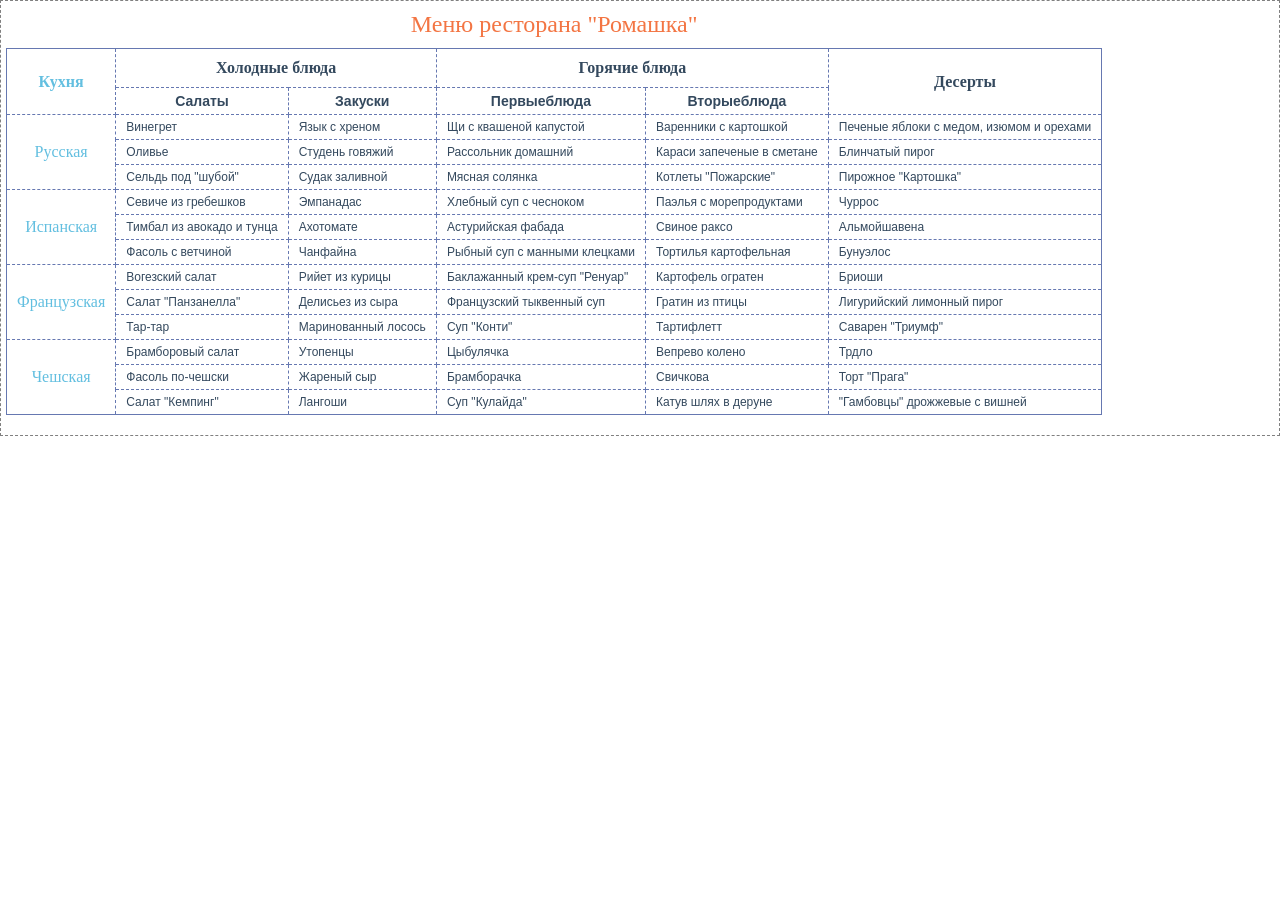
==== index.html @ 962f7164 "first commit" ====
<!DOCTYPE html>
<html>
    <head>
         <meta charset="utf-8">
        <title>PR_3 (3)</title>
         <link rel="stylesheet" href="style.css">
    </head>
    <body>
<table>
<caption>Меню ресторана "Ромашка"</caption>
<tr>
<th rowspan="2"  class="name">Кухня</th>
<th colspan="2">Холодные блюда</th>
<th colspan="2">Горячие блюда</th>
<th rowspan="2">Десерты</th>
</tr>
<tr>
<td class="first">Салаты</td>
<td class="first">Закуски</td>
<td class="first">Первыеблюда</td>
<td class="first">Вторыеблюда</td>
</tr>
<tr>
<td rowspan="3" class="name">Русская</td>
<td>Винегрет</td>
<td>Язык с хреном</td>
<td>Щи с квашеной капустой</td>
<td>Варенники с картошкой</td>
<td>Печеные яблоки с медом, изюмом и орехами</td>
</tr>
<tr>
<td>Оливье</td>
<td>Студень говяжий</td>
<td>Рассольник домашний</td>
<td>Караси запеченые в сметане</td>
<td>Блинчатый пирог</td>
</tr>
<tr>
<td>Сельдь под "шубой"</td>
<td>Судак заливной</td>
<td>Мясная солянка</td>
<td>Котлеты "Пожарские"</td>
<td>Пирожное "Картошка"</td>
</tr>
<tr>
<td rowspan="3" class="name">Испанская</td>
<td>Севиче из гребешков</td>
<td>Эмпанадас</td>
<td>Хлебный суп с чесноком</td>
<td>Паэлья с морепродуктами</td>
<td>Чуррос</td>
</tr>
<tr>
<td>Тимбал из авокадо и тунца</td>
<td>Ахотомате</td>
<td>Астурийская фабада</td>
<td>Свиное раксо</td>
<td>Альмойшавена</td>
</tr>
<tr>
<td>Фасоль с ветчиной</td>
<td>Чанфайна</td>
<td>Рыбный суп с манными клецками </td>
<td>Тортилья картофельная</td>
<td>Бунуэлос</td>
</tr>
<tr>
<td rowspan="3" class="name">Французская</td>
<td>Вогезский салат</td>
<td>Рийет из курицы</td>
<td>Баклажанный крем-суп "Ренуар"</td>
<td>Картофель огратен</td>
<td>Бриоши</td>
</tr>
<tr>
<td>Салат "Панзанелла"</td>
<td>Делисьез из сыра</td>
<td>Французский тыквенный суп</td>
<td>Гратин из птицы</td>
<td>Лигурийский лимонный пирог</td>
</tr>
<tr>
<td>Тар-тар</td>
<td>Маринованный лосось</td>
<td>Суп "Конти"</td>
<td>Тартифлетт</td>
<td>Саварен "Триумф"</td>
</tr>
<tr>
<td rowspan="3" class="name">Чешская</td>
<td>Брамборовый салат</td>
<td>Утопенцы</td>
<td>Цыбулячка</td>
<td>Вепрево колено</td>
<td>Трдло</td>
</tr>
<tr>
<td>Фасоль по-чешски</td>
<td>Жареный сыр</td>
<td>Брамборачка</td>
<td>Свичкова</td>
<td>Торт "Прага"</td>
</tr>
<tr>
<td>Салат "Кемпинг"</td>
<td>Лангоши</td>
<td>Суп "Кулайда"</td>
<td>Катув шлях в деруне</td>
<td>"Гамбовцы" дрожжевые с вишней</td>
</tr>
</table>
    </body>
</html>
---- style.css ----
body {margin:0;
padding: 0 5px;
border:1px dashed grey;
}
table {
border-collapse:collapse; 
font-size:12px;
border: 1px solid #6678b1;
margin-bottom:20px}
th {
font-family: 'Lobster', cursive;
padding:10px; 
font-size:16px;
color:#34495e;
border: 1px dashed #6678b1;}
td {
font-family: 'Ubuntu', sans-serif; 
padding:5px 10px;
border: 1px dashed #6678b1;
color:#34495e;}
caption {
font-family: 'Lobster', cursive;
font-size:24px;
padding:10px; 
color:#f37543;
 }
.first {
font-size:14px;
font-weight:bold;
text-align:center;
}
.name {
font-family: 'Lobster', cursive; 
font-size:16px;
color:#63bfe0; 
text-align:center;
}
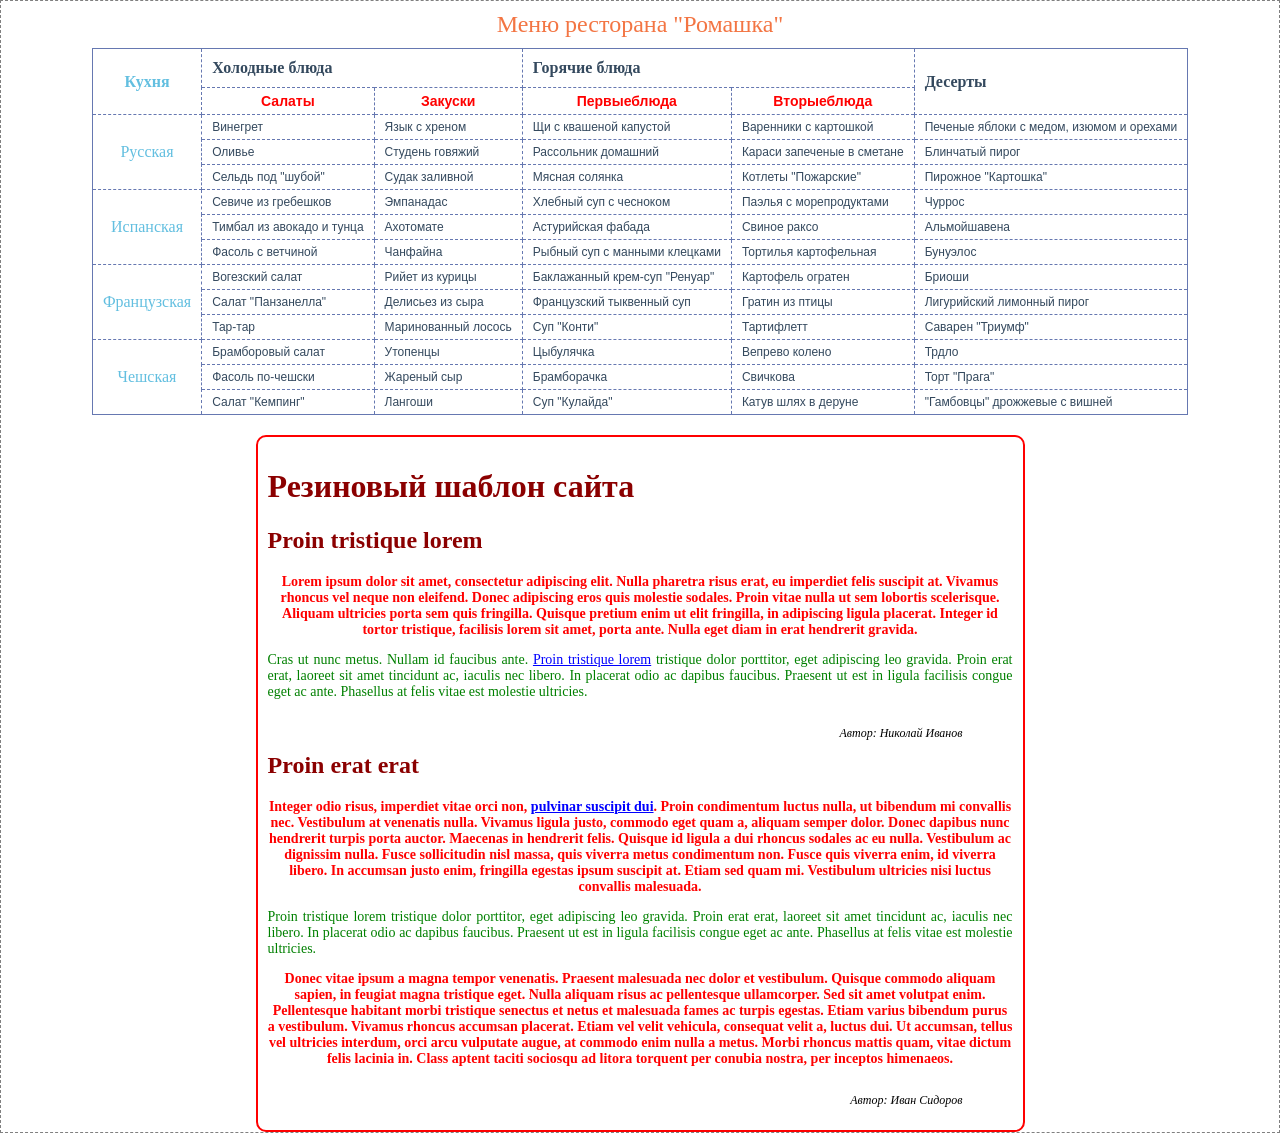
==== commit ca242949: "new chapter" ====
--- a/index.html
+++ b/index.html
@@ -109,5 +109,26 @@
 <td>"Гамбовцы" дрожжевые с вишней</td>
 </tr>
 </table>
+
+
+
+
+
+
+
+
+<div class="ramka">
+<h1>Резиновый шаблон сайта</h1>
+<h2>Proin tristique lorem</h2>
+<p class="first">Lorem ipsum dolor sit amet, consectetur adipiscing elit. Nulla pharetra risus erat, eu imperdiet felis suscipit at. Vivamus rhoncus vel neque non eleifend. Donec adipiscing eros quis molestie sodales. Proin vitae nulla ut sem lobortis scelerisque. Aliquam ultricies porta sem quis fringilla. Quisque pretium enim ut elit fringilla, in adipiscing ligula placerat. Integer id tortor tristique, facilisis lorem sit amet, porta ante. Nulla eget diam in erat hendrerit gravida.</p>
+<p class="second">Cras ut nunc metus. Nullam id faucibus ante. <a href="">Proin tristique lorem</a> tristique dolor porttitor, eget adipiscing leo gravida. Proin erat erat, laoreet sit amet tincidunt ac, iaculis nec libero. In placerat odio ac dapibus faucibus. Praesent ut est in ligula facilisis congue eget ac ante. Phasellus at felis vitae est molestie ultricies.</p>
+<p class="avtor">Автор: Николай Иванов</p>
+<br>
+<h2>Proin erat erat</h2>
+<p class="first">Integer odio risus, imperdiet vitae orci non, <a href="">pulvinar suscipit dui</a>. Proin condimentum luctus nulla, ut bibendum mi convallis nec. Vestibulum at venenatis nulla. Vivamus ligula justo, commodo eget quam a, aliquam semper dolor. Donec dapibus nunc hendrerit turpis porta auctor. Maecenas in hendrerit felis. Quisque id ligula a dui rhoncus sodales ac eu nulla. Vestibulum ac dignissim nulla. Fusce sollicitudin nisl massa, quis viverra metus condimentum non. Fusce quis viverra enim, id viverra libero. In accumsan justo enim, fringilla egestas ipsum suscipit at. Etiam sed quam mi. Vestibulum ultricies nisi luctus convallis malesuada.</p>
+<p class="second">Proin tristique lorem tristique dolor porttitor, eget adipiscing leo gravida. Proin erat erat, laoreet sit amet tincidunt ac, iaculis nec libero. In placerat odio ac dapibus faucibus. Praesent ut est in ligula facilisis congue eget ac ante. Phasellus at felis vitae est molestie ultricies.</p>
+<p class="first">Donec vitae ipsum a magna tempor venenatis. Praesent malesuada nec dolor et vestibulum. Quisque commodo aliquam sapien, in feugiat magna tristique eget. Nulla aliquam risus ac pellentesque ullamcorper. Sed sit amet volutpat enim. Pellentesque habitant morbi tristique senectus et netus et malesuada fames ac turpis egestas. Etiam varius bibendum purus a vestibulum. Vivamus rhoncus accumsan placerat. Etiam vel velit vehicula, consequat velit a, luctus dui. Ut accumsan, tellus vel ultricies interdum, orci arcu vulputate augue, at commodo enim nulla a metus. Morbi rhoncus mattis quam, vitae dictum felis lacinia in. Class aptent taciti sociosqu ad litora torquent per conubia nostra, per inceptos himenaeos.</p>
+<p class="avtor">Автор: Иван Сидоров</p>
+</div>
     </body>
 </html>
--- a/style.css
+++ b/style.css
@@ -34,4 +34,36 @@
 font-size:16px;
 color:#63bfe0; 
 text-align:center;
-}+}
+
+h1 {
+    color: darkred;
+    font-weight: bold;}
+h2 {
+    color: darkred;
+    font-weight: bold;}
+body {
+    display: flex;
+    flex-direction: column;
+    align-items: center;
+    text-align: justify;}
+.ramka {
+    width: 745px;
+    border: 2px solid red;
+    border-radius: 10px;
+    padding: 10px;
+    float: left;}
+a {color: blue; text-decoration: underline;}
+a:hover {color: coral;}
+.first {
+    color: red;
+    font-size: 14px;}
+.second {
+    color: green;
+    font-size: 14px;}
+.avtor {
+    color: black;
+    font-style: italic;
+    float: right;
+    font-size: 12px;
+    padding-right: 50px;}
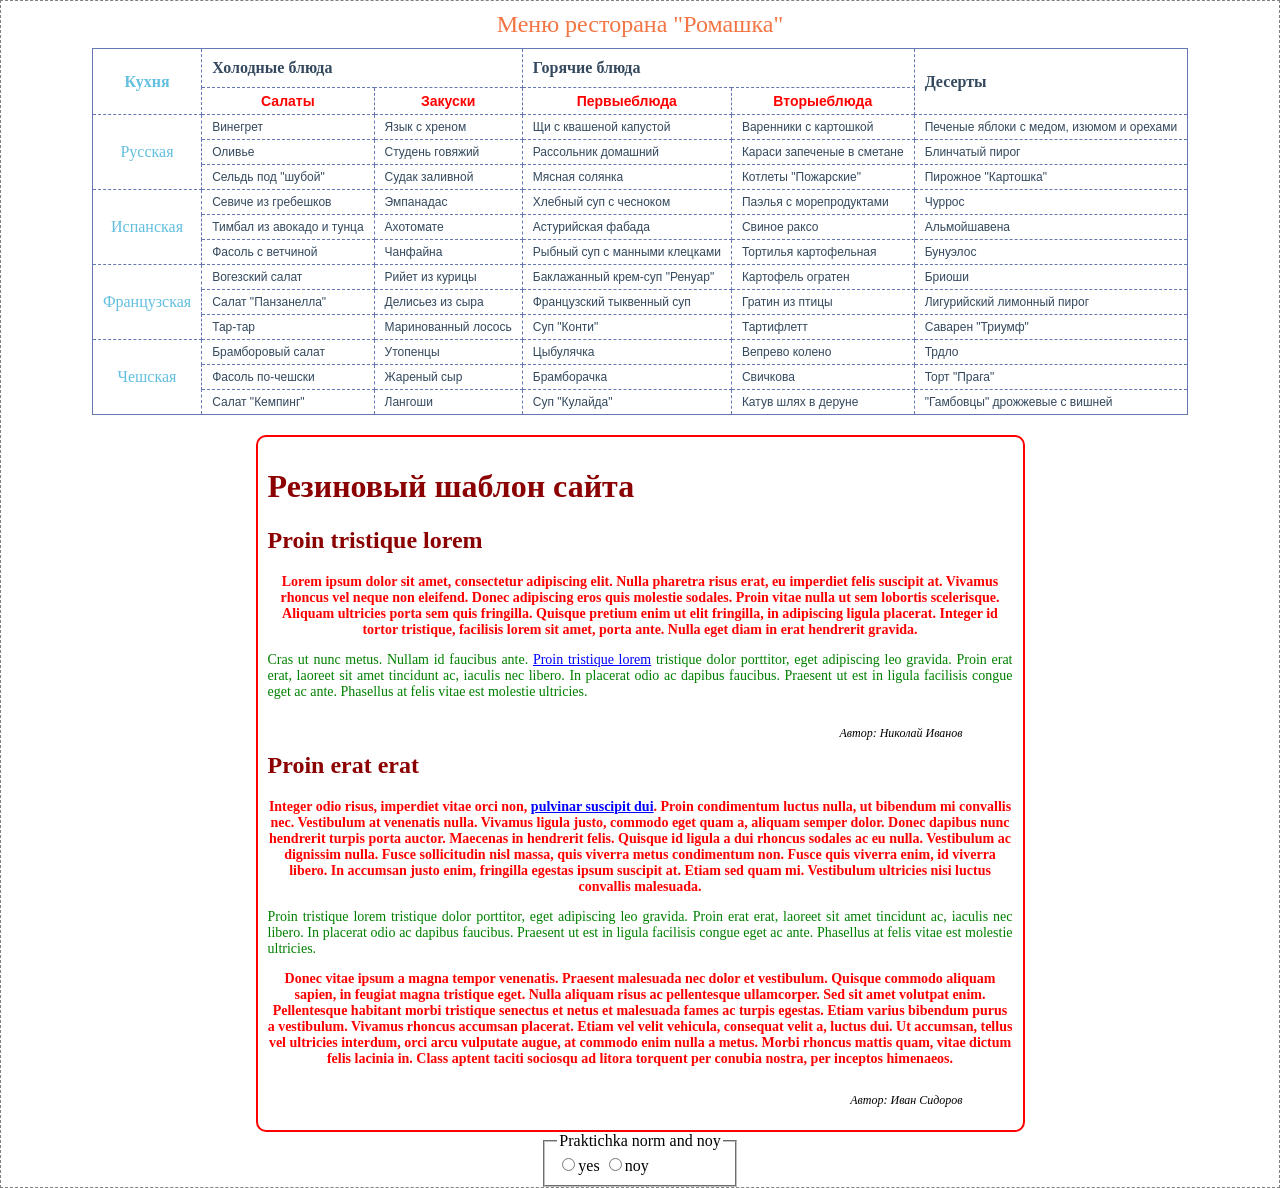
==== commit b8b75145: "update pages" ====
--- a/index.html
+++ b/index.html
@@ -130,5 +130,12 @@
 <p class="first">Donec vitae ipsum a magna tempor venenatis. Praesent malesuada nec dolor et vestibulum. Quisque commodo aliquam sapien, in feugiat magna tristique eget. Nulla aliquam risus ac pellentesque ullamcorper. Sed sit amet volutpat enim. Pellentesque habitant morbi tristique senectus et netus et malesuada fames ac turpis egestas. Etiam varius bibendum purus a vestibulum. Vivamus rhoncus accumsan placerat. Etiam vel velit vehicula, consequat velit a, luctus dui. Ut accumsan, tellus vel ultricies interdum, orci arcu vulputate augue, at commodo enim nulla a metus. Morbi rhoncus mattis quam, vitae dictum felis lacinia in. Class aptent taciti sociosqu ad litora torquent per conubia nostra, per inceptos himenaeos.</p>
 <p class="avtor">Автор: Иван Сидоров</p>
 </div>
+
+
+<fieldset>
+    <legend>Praktichka norm and noy</legend>
+    <label><input type="radio" name="pr">yes</label>
+    <label><input type="radio" name="pr">noy</label>
+</fieldset>
     </body>
 </html>
